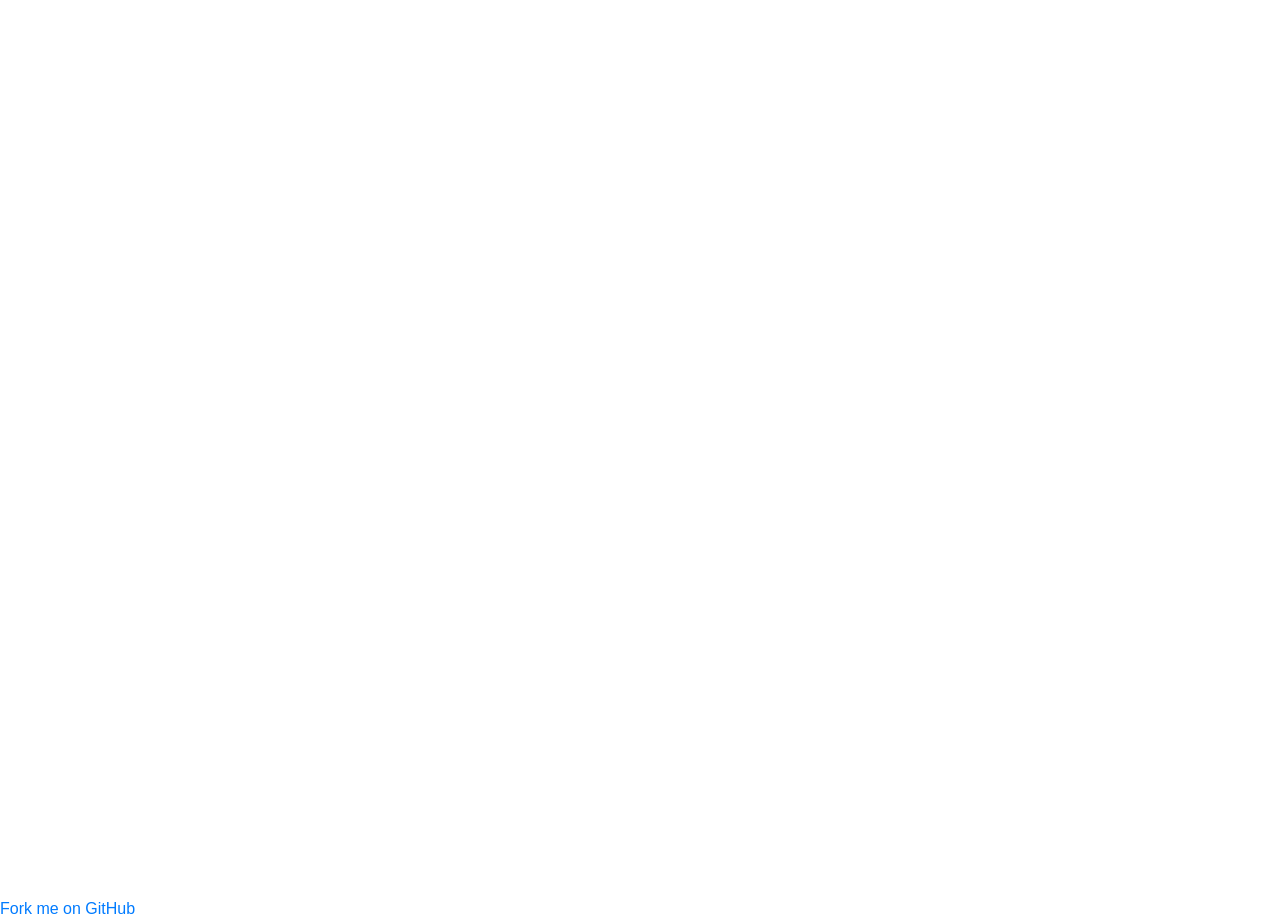
==== index.html @ 6686f730 "Deploying to gh-pages from @ Ndownhuie/pole-map@9843c98b1edf92468446131fe657146575ed63d9 🚀" ====
<!doctype html><html lang="ja"><head><style>:root{--primary-color:#d2691e;--background-image:url(https://geoloniamaps.github.io/pwamap/geolonia_bgimage_1920_1080.png)}</style><meta charset="utf-8"><link href="./style.css" rel="stylesheet"><link href="https://fonts.googleapis.com/earlyaccess/nicomoji.css" rel="stylesheet"><link rel="stylesheet" href="https://cdnjs.cloudflare.com/ajax/libs/github-fork-ribbon-css/0.2.3/gh-fork-ribbon.min.css"><meta name="viewport" content="width=device-width,initial-scale=1,user-scalable=no,maximum-scale=1,viewport-fit=cover,minimal-ui,height=device-height"><meta name="theme-color" content="#FFFFFF"><meta name="description" content="Geolonia PWAマップ"><meta name="apple-mobile-web-app-title" content="Geolonia PWAマップ"><meta name="twitter:card" content="summary_large_image"><meta property="og:url" content="%REACT_APP_HOMEPAGE_URL%"><meta property="og:title" content="Geolonia PWAマップ"><meta property="og:image" content="%REACT_APP_HOMEPAGE_URL%apple-splash-1136-640.jpg"><meta property="og:type" content="website"><link rel="manifest" href="./manifest.json"><title>Geolonia PWAマップ</title><link rel="icon" type="image/png" sizes="196x196" href="favicon-196.png"><link rel="apple-touch-icon" href="apple-icon-180.png"><meta name="apple-mobile-web-app-capable" content="yes"><link rel="apple-touch-startup-image" href="apple-splash-2048-2732.jpg" media="(device-width: 1024px) and (device-height: 1366px) and (-webkit-device-pixel-ratio: 2) and (orientation: portrait)"><link rel="apple-touch-startup-image" href="apple-splash-2732-2048.jpg" media="(device-width: 1024px) and (device-height: 1366px) and (-webkit-device-pixel-ratio: 2) and (orientation: landscape)"><link rel="apple-touch-startup-image" href="apple-splash-1668-2388.jpg" media="(device-width: 834px) and (device-height: 1194px) and (-webkit-device-pixel-ratio: 2) and (orientation: portrait)"><link rel="apple-touch-startup-image" href="apple-splash-2388-1668.jpg" media="(device-width: 834px) and (device-height: 1194px) and (-webkit-device-pixel-ratio: 2) and (orientation: landscape)"><link rel="apple-touch-startup-image" href="apple-splash-1536-2048.jpg" media="(device-width: 768px) and (device-height: 1024px) and (-webkit-device-pixel-ratio: 2) and (orientation: portrait)"><link rel="apple-touch-startup-image" href="apple-splash-2048-1536.jpg" media="(device-width: 768px) and (device-height: 1024px) and (-webkit-device-pixel-ratio: 2) and (orientation: landscape)"><link rel="apple-touch-startup-image" href="apple-splash-1668-2224.jpg" media="(device-width: 834px) and (device-height: 1112px) and (-webkit-device-pixel-ratio: 2) and (orientation: portrait)"><link rel="apple-touch-startup-image" href="apple-splash-2224-1668.jpg" media="(device-width: 834px) and (device-height: 1112px) and (-webkit-device-pixel-ratio: 2) and (orientation: landscape)"><link rel="apple-touch-startup-image" href="apple-splash-1620-2160.jpg" media="(device-width: 810px) and (device-height: 1080px) and (-webkit-device-pixel-ratio: 2) and (orientation: portrait)"><link rel="apple-touch-startup-image" href="apple-splash-2160-1620.jpg" media="(device-width: 810px) and (device-height: 1080px) and (-webkit-device-pixel-ratio: 2) and (orientation: landscape)"><link rel="apple-touch-startup-image" href="apple-splash-1284-2778.jpg" media="(device-width: 428px) and (device-height: 926px) and (-webkit-device-pixel-ratio: 3) and (orientation: portrait)"><link rel="apple-touch-startup-image" href="apple-splash-2778-1284.jpg" media="(device-width: 428px) and (device-height: 926px) and (-webkit-device-pixel-ratio: 3) and (orientation: landscape)"><link rel="apple-touch-startup-image" href="apple-splash-1170-2532.jpg" media="(device-width: 390px) and (device-height: 844px) and (-webkit-device-pixel-ratio: 3) and (orientation: portrait)"><link rel="apple-touch-startup-image" href="apple-splash-2532-1170.jpg" media="(device-width: 390px) and (device-height: 844px) and (-webkit-device-pixel-ratio: 3) and (orientation: landscape)"><link rel="apple-touch-startup-image" href="apple-splash-1125-2436.jpg" media="(device-width: 375px) and (device-height: 812px) and (-webkit-device-pixel-ratio: 3) and (orientation: portrait)"><link rel="apple-touch-startup-image" href="apple-splash-2436-1125.jpg" media="(device-width: 375px) and (device-height: 812px) and (-webkit-device-pixel-ratio: 3) and (orientation: landscape)"><link rel="apple-touch-startup-image" href="apple-splash-1242-2688.jpg" media="(device-width: 414px) and (device-height: 896px) and (-webkit-device-pixel-ratio: 3) and (orientation: portrait)"><link rel="apple-touch-startup-image" href="apple-splash-2688-1242.jpg" media="(device-width: 414px) and (device-height: 896px) and (-webkit-device-pixel-ratio: 3) and (orientation: landscape)"><link rel="apple-touch-startup-image" href="apple-splash-828-1792.jpg" media="(device-width: 414px) and (device-height: 896px) and (-webkit-device-pixel-ratio: 2) and (orientation: portrait)"><link rel="apple-touch-startup-image" href="apple-splash-1792-828.jpg" media="(device-width: 414px) and (device-height: 896px) and (-webkit-device-pixel-ratio: 2) and (orientation: landscape)"><link rel="apple-touch-startup-image" href="apple-splash-1242-2208.jpg" media="(device-width: 414px) and (device-height: 736px) and (-webkit-device-pixel-ratio: 3) and (orientation: portrait)"><link rel="apple-touch-startup-image" href="apple-splash-2208-1242.jpg" media="(device-width: 414px) and (device-height: 736px) and (-webkit-device-pixel-ratio: 3) and (orientation: landscape)"><link rel="apple-touch-startup-image" href="apple-splash-750-1334.jpg" media="(device-width: 375px) and (device-height: 667px) and (-webkit-device-pixel-ratio: 2) and (orientation: portrait)"><link rel="apple-touch-startup-image" href="apple-splash-1334-750.jpg" media="(device-width: 375px) and (device-height: 667px) and (-webkit-device-pixel-ratio: 2) and (orientation: landscape)"><link rel="apple-touch-startup-image" href="apple-splash-640-1136.jpg" media="(device-width: 320px) and (device-height: 568px) and (-webkit-device-pixel-ratio: 2) and (orientation: portrait)"><link rel="apple-touch-startup-image" href="apple-splash-1136-640.jpg" media="(device-width: 320px) and (device-height: 568px) and (-webkit-device-pixel-ratio: 2) and (orientation: landscape)"><script defer="defer" src="./static/js/main.e560c4d4.js"></script><link href="./static/css/main.648f2975.css" rel="stylesheet"></head><body><noscript>You need to enable JavaScript to run this app.</noscript><div id="root"><div class="loader"><img src="./manifest-icon-512.maskable.png" alt=""><br>Geolonia PWAマップ</div></div><a class="github-fork-ribbon" href="https://github.com/geoloniamaps/pwamap/" data-ribbon="Fork me on GitHub" title="Fork me on GitHub">Fork me on GitHub</a><script type="text/javascript" src="https://cdn.geolonia.com/v1/embed?geolonia-api-key=YOUR-API-KEY"></script></body></html>
---- style.css ----
html, body, #root
{
  width: 100%;
  height: 100%;
  -webkit-text-size-adjust: none;
}

#root
{
  display: flex;
  flex-direction: column;
  justify-content: center;
  align-items: center;
  background: none;
}

#root > .loader
{
  width: 192px;
  font-size: 32px;
  text-align: center;
}

img
{
  max-width: 100%;
}

@media only screen and (max-width: 960px) {
  .github-fork-ribbon
  {
    display: none;
  }

  #root
  {
    background: none !important;
  }
}
---- static/css/main.648f2975.css ----
a{color:#007bff;text-decoration:none}.app-body{height:calc(100% - 50px - env(safe-area-inset-bottom))}@supports(-ms-ime-align:auto){.app-body{height:calc(100% - 50px)}}@media (-ms-high-contrast:none),screen and (-ms-high-contrast:active){.app-body{height:calc(100% - 50px)}}.app-footer{background-color:#fff;border-top:1px solid #ccc;bottom:0;height:50px;padding-bottom:env(safe-area-inset-bottom);position:absolute;width:100%;z-index:9999}.links{margin:24px 0}.links .link{display:inline;margin:0 16px 0 0}.shop-single{background-color:#fff;bottom:0;height:100%;left:0;margin:auto;position:absolute;right:0;top:0;z-index:10}.shop-single .container{-ms-overflow-style:none;box-sizing:border-box;height:100%;overflow:scroll;padding:16px 16px 120px;scrollbar-width:none}.shop-single .container::-webkit-scrollbar{display:none}.shop-single h2{font-size:1.4rem;word-break:break-all}.shop-single sup{border-radius:6px;font-size:.6rem;font-weight:400;padding:3px;white-space:nowrap}.shop-single sup.category{background-color:#f5b041;color:#fff}.shop-single sup+sup{margin-left:.5em}.shop-single .head{background-color:var(--primary-color);box-sizing:border-box;height:44px;padding:0 16px;text-align:right}.shop-single .head button{background-color:#0000;border:none;color:#fff;font-size:1rem;height:44px;margin:0;padding:0 0 0 18px;position:relative}.shop-single .head button svg{left:0;position:absolute;top:50%;transform:translateY(-50%)}.shop-single .category,.shop-single .distance{border-radius:4px;color:#fff;font-size:.8rem;padding:4px}.shop-single .category{background-color:#f5b041}.shop-single .category:hover{opacity:.8}.shop-single .distance{background-color:#41b0f5}.shop-single .distance:hover{opacity:.8}.shop-link{background-color:#0000;border:none;color:#555;display:block;left:0;padding:0;text-align:left;top:0;width:100%}.shop-link .tag-box{max-width:100%}.shop-link .tag-box>span{display:inline-block}.shop-link .right{cursor:pointer;position:absolute;right:0;top:50%;transform:translateY(-50%)}.shop-link h2{cursor:pointer;font-size:1.4rem;margin-bottom:0}.shop-link .category,.shop-link .distance{border-radius:4px;color:#fff;font-size:.8rem;padding:4px}.shop-link .category{background-color:#f5b041}.shop-link .category:hover{opacity:.8}.shop-link .distance{background-color:#41b0f5;margin-right:10px}.shop-link .distance:hover{opacity:.8}.shop-link img{cursor:pointer;height:150px;object-fit:cover;width:100%}.shop-list{box-sizing:border-box;color:#555;height:100%;overflow:auto}.shop-list .shop{border-bottom:1px solid #eee;font-size:12px;padding:16px;position:relative}.shop-list tr{background-color:#0000!important}.shop-list .shop:nth-child(2n){background-color:#f7f7f7}.shop-list .shop-list-category{display:flex;font-size:18px;margin:20px 10px}.about-us{-ms-overflow-style:none;box-sizing:border-box;height:100%;overflow:scroll;padding:24px;scrollbar-width:none;width:100%}.about-us::-webkit-scrollbar{display:none}.about-us .container{margin:0;padding:0 0 50px}.about-us .container a{word-break:break-all}.about-us .branding{margin-bottom:40px}.about-us .branding .logo{font-size:28px}.about-us p{font-size:1rem;margin-bottom:1rem}.about-us h2{font-size:1.4rem;margin-bottom:1rem}.about-us .goto-form button{background-color:#007bff;border:2px solid #0000;border-radius:100%;bottom:calc(32px + env(safe-area-inset-bottom));box-sizing:border-box;cursor:pointer;display:block;left:50%;padding:8px;position:absolute;transform:translateX(-50%);-webkit-transform:translateX(-50%);-ms-transform:translateX(-50%);z-index:99999}.about-us .goto-form button svg{display:block;height:24px;width:24px}@supports(-ms-ime-align:auto){.goto-form button{bottom:32px}}@media (-ms-high-contrast:none),screen and (-ms-high-contrast:active){.goto-form button{bottom:32px}}.category{-ms-overflow-style:none;box-sizing:border-box;height:100%;overflow:scroll;scrollbar-width:none;width:100%}.category::-webkit-scrollbar{display:none}.category .container{margin:0;padding:24px 24px 50px}.category p{font-size:1rem;margin-bottom:1rem}.category .category-item{display:flex;flex-direction:column;margin:15px 10px}.category .category-item>label{margin-bottom:5px}.head{background-color:var(--primary-color);height:44px;padding:0 16px;text-align:right}.head,.images{box-sizing:border-box}.images{-ms-overflow-style:none;height:100%;overflow:scroll;scrollbar-width:none;width:100%}.images::-webkit-scrollbar{display:none}.images .container{-ms-overflow-style:none;margin:0;overflow:scroll;padding:10px 10px 50px;scrollbar-width:none}.images .container::-webkit-scrollbar{display:none}.images .container img{background-color:#fff}.images .container #mui-image-list{-ms-overflow-style:none;scrollbar-width:none}.images .container #mui-image-list::-webkit-scrollbar{display:none}.images .container #mui-image-list .mui-image-list-item{overflow:hidden}.tabbar{align-items:center;display:flex;flex-direction:column;height:100%;justify-content:center;padding-right:18px}.tabbar ul{display:flex;list-style-type:none;margin:0;padding:0;width:100%}.tabbar ul li{text-align:center;width:20%}.tabbar ul a{color:#999;text-decoration:none}.tabbar ul a .icon{line-height:20px}.tabbar ul a .text{font-size:10px}.about .qrcode{background-color:#fff;margin:40px 0;padding:5px 5px 0}.about .description{max-width:250px;text-shadow:1px 2px 3px #303030;word-break:break-all}.share ul{list-style-type:none;margin:0;padding:0}.share ul li{display:inline;margin:4px}.outer-container{align-items:center;display:flex;flex-direction:column;height:100%;justify-content:center;width:100%}.inner-container{height:673px;max-height:90%;padding:0;position:relative;width:720px}.app{background-color:#fff;border:3px solid #555;border-radius:20px;overflow:hidden;width:381px;z-index:2}.about,.app{height:100%;left:0;position:absolute;top:0}.about{align-items:center;box-sizing:border-box;color:#fff;display:flex;flex-direction:column;justify-content:center;padding-left:415px;text-align:center;width:100%}@media only screen and (max-width:960px){.inner-container{max-height:100%;padding:0;position:relative}.app,.inner-container{height:100%;width:100%}.app{border:none;border-radius:0;bottom:0;left:0;margin:0;position:absolute;right:0;top:0}.about,.github-fork-ribbon{display:none}}*{font-family:Hiragino Kaku Gothic Pro,ヒラギノ角ゴ Pro W3,メイリオ,Meiryo,ＭＳ Ｐゴシック,sans-serif;font-size:16px;margin:0;padding:0}.small{font-size:.8rem}.nowrap{margin-bottom:5px;margin-right:8px;white-space:nowrap}img{height:auto;max-width:100%}#root,body,html{height:100%;width:100%}body{overflow:hidden;position:fixed}#root{background:var(--background-image);background-size:cover}.branding{text-align:center}.branding .logo{font-family:Noto Sans JP,sans-serif;font-size:72px;line-height:.9;margin:auto;max-width:280px;text-shadow:1px 2px 3px gray}.branding .link{font-size:1.2rem}.branding .image{display:block;height:auto;margin:auto auto 20px;width:70%}
/*# sourceMappingURL=main.648f2975.css.map*/
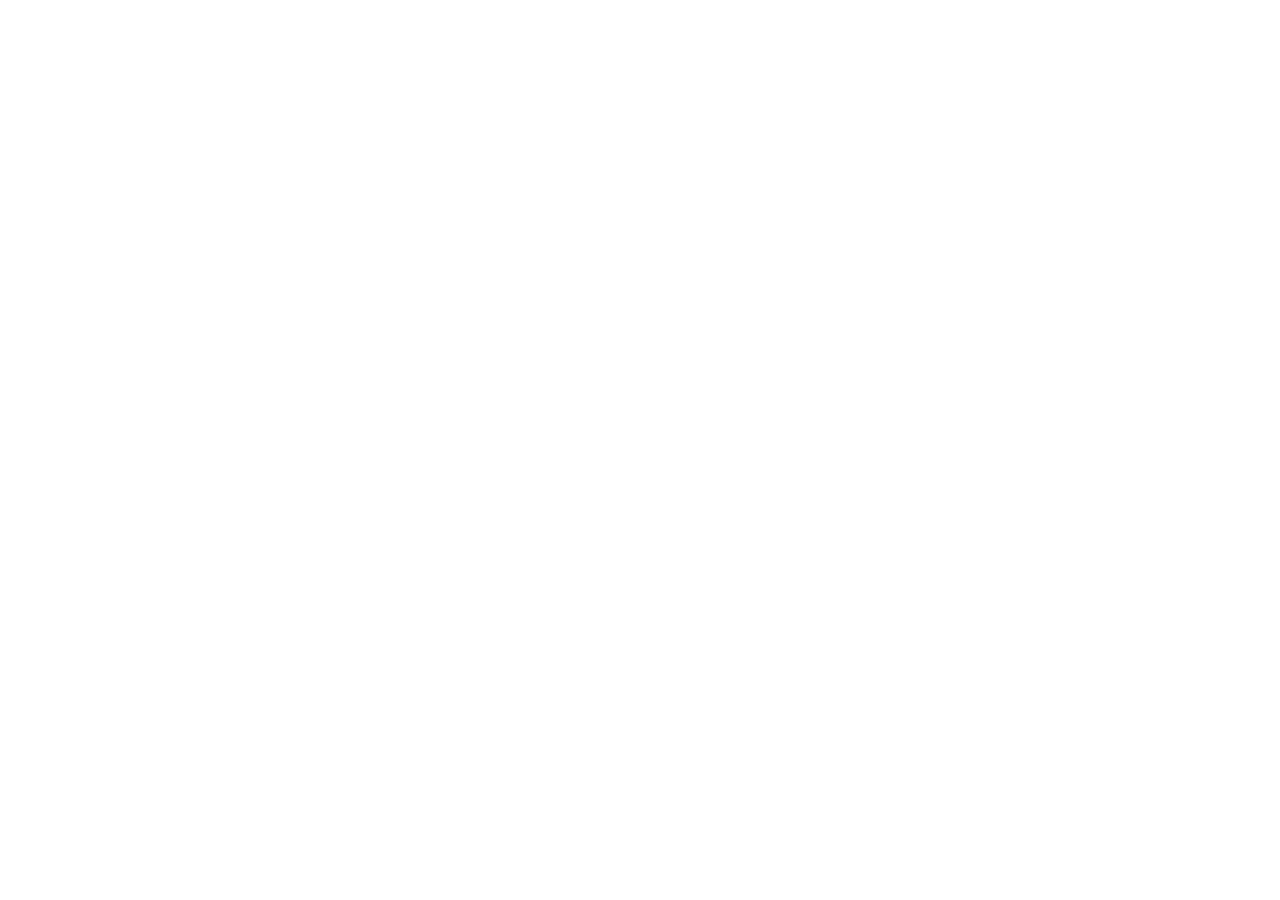
==== commit 58d6a5aa: "Deploying to gh-pages from @ Ndownhuie/pole-map@3f4e8f424d5979f26daa936ea499936c3073de99 🚀" ====
--- a/index.html
+++ b/index.html
@@ -1 +1 @@
-<!doctype html><html lang="ja"><head><style>:root{--primary-color:#d2691e;--background-image:url(https://geoloniamaps.github.io/pwamap/geolonia_bgimage_1920_1080.png)}</style><meta charset="utf-8"><link href="./style.css" rel="stylesheet"><link href="https://fonts.googleapis.com/earlyaccess/nicomoji.css" rel="stylesheet"><link rel="stylesheet" href="https://cdnjs.cloudflare.com/ajax/libs/github-fork-ribbon-css/0.2.3/gh-fork-ribbon.min.css"><meta name="viewport" content="width=device-width,initial-scale=1,user-scalable=no,maximum-scale=1,viewport-fit=cover,minimal-ui,height=device-height"><meta name="theme-color" content="#FFFFFF"><meta name="description" content="Geolonia PWAマップ"><meta name="apple-mobile-web-app-title" content="Geolonia PWAマップ"><meta name="twitter:card" content="summary_large_image"><meta property="og:url" content="%REACT_APP_HOMEPAGE_URL%"><meta property="og:title" content="Geolonia PWAマップ"><meta property="og:image" content="%REACT_APP_HOMEPAGE_URL%apple-splash-1136-640.jpg"><meta property="og:type" content="website"><link rel="manifest" href="./manifest.json"><title>Geolonia PWAマップ</title><link rel="icon" type="image/png" sizes="196x196" href="favicon-196.png"><link rel="apple-touch-icon" href="apple-icon-180.png"><meta name="apple-mobile-web-app-capable" content="yes"><link rel="apple-touch-startup-image" href="apple-splash-2048-2732.jpg" media="(device-width: 1024px) and (device-height: 1366px) and (-webkit-device-pixel-ratio: 2) and (orientation: portrait)"><link rel="apple-touch-startup-image" href="apple-splash-2732-2048.jpg" media="(device-width: 1024px) and (device-height: 1366px) and (-webkit-device-pixel-ratio: 2) and (orientation: landscape)"><link rel="apple-touch-startup-image" href="apple-splash-1668-2388.jpg" media="(device-width: 834px) and (device-height: 1194px) and (-webkit-device-pixel-ratio: 2) and (orientation: portrait)"><link rel="apple-touch-startup-image" href="apple-splash-2388-1668.jpg" media="(device-width: 834px) and (device-height: 1194px) and (-webkit-device-pixel-ratio: 2) and (orientation: landscape)"><link rel="apple-touch-startup-image" href="apple-splash-1536-2048.jpg" media="(device-width: 768px) and (device-height: 1024px) and (-webkit-device-pixel-ratio: 2) and (orientation: portrait)"><link rel="apple-touch-startup-image" href="apple-splash-2048-1536.jpg" media="(device-width: 768px) and (device-height: 1024px) and (-webkit-device-pixel-ratio: 2) and (orientation: landscape)"><link rel="apple-touch-startup-image" href="apple-splash-1668-2224.jpg" media="(device-width: 834px) and (device-height: 1112px) and (-webkit-device-pixel-ratio: 2) and (orientation: portrait)"><link rel="apple-touch-startup-image" href="apple-splash-2224-1668.jpg" media="(device-width: 834px) and (device-height: 1112px) and (-webkit-device-pixel-ratio: 2) and (orientation: landscape)"><link rel="apple-touch-startup-image" href="apple-splash-1620-2160.jpg" media="(device-width: 810px) and (device-height: 1080px) and (-webkit-device-pixel-ratio: 2) and (orientation: portrait)"><link rel="apple-touch-startup-image" href="apple-splash-2160-1620.jpg" media="(device-width: 810px) and (device-height: 1080px) and (-webkit-device-pixel-ratio: 2) and (orientation: landscape)"><link rel="apple-touch-startup-image" href="apple-splash-1284-2778.jpg" media="(device-width: 428px) and (device-height: 926px) and (-webkit-device-pixel-ratio: 3) and (orientation: portrait)"><link rel="apple-touch-startup-image" href="apple-splash-2778-1284.jpg" media="(device-width: 428px) and (device-height: 926px) and (-webkit-device-pixel-ratio: 3) and (orientation: landscape)"><link rel="apple-touch-startup-image" href="apple-splash-1170-2532.jpg" media="(device-width: 390px) and (device-height: 844px) and (-webkit-device-pixel-ratio: 3) and (orientation: portrait)"><link rel="apple-touch-startup-image" href="apple-splash-2532-1170.jpg" media="(device-width: 390px) and (device-height: 844px) and (-webkit-device-pixel-ratio: 3) and (orientation: landscape)"><link rel="apple-touch-startup-image" href="apple-splash-1125-2436.jpg" media="(device-width: 375px) and (device-height: 812px) and (-webkit-device-pixel-ratio: 3) and (orientation: portrait)"><link rel="apple-touch-startup-image" href="apple-splash-2436-1125.jpg" media="(device-width: 375px) and (device-height: 812px) and (-webkit-device-pixel-ratio: 3) and (orientation: landscape)"><link rel="apple-touch-startup-image" href="apple-splash-1242-2688.jpg" media="(device-width: 414px) and (device-height: 896px) and (-webkit-device-pixel-ratio: 3) and (orientation: portrait)"><link rel="apple-touch-startup-image" href="apple-splash-2688-1242.jpg" media="(device-width: 414px) and (device-height: 896px) and (-webkit-device-pixel-ratio: 3) and (orientation: landscape)"><link rel="apple-touch-startup-image" href="apple-splash-828-1792.jpg" media="(device-width: 414px) and (device-height: 896px) and (-webkit-device-pixel-ratio: 2) and (orientation: portrait)"><link rel="apple-touch-startup-image" href="apple-splash-1792-828.jpg" media="(device-width: 414px) and (device-height: 896px) and (-webkit-device-pixel-ratio: 2) and (orientation: landscape)"><link rel="apple-touch-startup-image" href="apple-splash-1242-2208.jpg" media="(device-width: 414px) and (device-height: 736px) and (-webkit-device-pixel-ratio: 3) and (orientation: portrait)"><link rel="apple-touch-startup-image" href="apple-splash-2208-1242.jpg" media="(device-width: 414px) and (device-height: 736px) and (-webkit-device-pixel-ratio: 3) and (orientation: landscape)"><link rel="apple-touch-startup-image" href="apple-splash-750-1334.jpg" media="(device-width: 375px) and (device-height: 667px) and (-webkit-device-pixel-ratio: 2) and (orientation: portrait)"><link rel="apple-touch-startup-image" href="apple-splash-1334-750.jpg" media="(device-width: 375px) and (device-height: 667px) and (-webkit-device-pixel-ratio: 2) and (orientation: landscape)"><link rel="apple-touch-startup-image" href="apple-splash-640-1136.jpg" media="(device-width: 320px) and (device-height: 568px) and (-webkit-device-pixel-ratio: 2) and (orientation: portrait)"><link rel="apple-touch-startup-image" href="apple-splash-1136-640.jpg" media="(device-width: 320px) and (device-height: 568px) and (-webkit-device-pixel-ratio: 2) and (orientation: landscape)"><script defer="defer" src="./static/js/main.e560c4d4.js"></script><link href="./static/css/main.648f2975.css" rel="stylesheet"></head><body><noscript>You need to enable JavaScript to run this app.</noscript><div id="root"><div class="loader"><img src="./manifest-icon-512.maskable.png" alt=""><br>Geolonia PWAマップ</div></div><a class="github-fork-ribbon" href="https://github.com/geoloniamaps/pwamap/" data-ribbon="Fork me on GitHub" title="Fork me on GitHub">Fork me on GitHub</a><script type="text/javascript" src="https://cdn.geolonia.com/v1/embed?geolonia-api-key=YOUR-API-KEY"></script></body></html>+<!doctype html><html lang="ja"><head><style>:root{--primary-color:#d2691e;--background-image:url(%REACT_APP_BACKGROUND_IMAGE_URL%)}</style><meta charset="utf-8"><link href="./style.css" rel="stylesheet"><link href="https://fonts.googleapis.com/earlyaccess/nicomoji.css" rel="stylesheet"><link rel="stylesheet" href="https://cdnjs.cloudflare.com/ajax/libs/github-fork-ribbon-css/0.2.3/gh-fork-ribbon.min.css"><meta name="viewport" content="width=device-width,initial-scale=1,user-scalable=no,maximum-scale=1,viewport-fit=cover,minimal-ui,height=device-height"><meta name="theme-color" content="#FFFFFF"><meta name="robots" content="noindex, nofollow"><meta name="description" content="電柱 map"><meta name="apple-mobile-web-app-title" content="電柱 map"><meta name="twitter:card" content="summary_large_image"><meta property="og:url" content="%REACT_APP_HOMEPAGE_URL%"><meta property="og:title" content="電柱 map"><meta property="og:image" content="%REACT_APP_HOMEPAGE_URL%apple-splash-1136-640.jpg"><meta property="og:type" content="website"><link rel="manifest" href="./manifest.json"><title>電柱 map</title><link rel="icon" type="image/png" sizes="196x196" href="favicon-196.png"><link rel="apple-touch-icon" href="apple-icon-180.png"><meta name="apple-mobile-web-app-capable" content="yes"><link rel="apple-touch-startup-image" href="apple-splash-2048-2732.jpg" media="(device-width: 1024px) and (device-height: 1366px) and (-webkit-device-pixel-ratio: 2) and (orientation: portrait)"><link rel="apple-touch-startup-image" href="apple-splash-2732-2048.jpg" media="(device-width: 1024px) and (device-height: 1366px) and (-webkit-device-pixel-ratio: 2) and (orientation: landscape)"><link rel="apple-touch-startup-image" href="apple-splash-1668-2388.jpg" media="(device-width: 834px) and (device-height: 1194px) and (-webkit-device-pixel-ratio: 2) and (orientation: portrait)"><link rel="apple-touch-startup-image" href="apple-splash-2388-1668.jpg" media="(device-width: 834px) and (device-height: 1194px) and (-webkit-device-pixel-ratio: 2) and (orientation: landscape)"><link rel="apple-touch-startup-image" href="apple-splash-1536-2048.jpg" media="(device-width: 768px) and (device-height: 1024px) and (-webkit-device-pixel-ratio: 2) and (orientation: portrait)"><link rel="apple-touch-startup-image" href="apple-splash-2048-1536.jpg" media="(device-width: 768px) and (device-height: 1024px) and (-webkit-device-pixel-ratio: 2) and (orientation: landscape)"><link rel="apple-touch-startup-image" href="apple-splash-1668-2224.jpg" media="(device-width: 834px) and (device-height: 1112px) and (-webkit-device-pixel-ratio: 2) and (orientation: portrait)"><link rel="apple-touch-startup-image" href="apple-splash-2224-1668.jpg" media="(device-width: 834px) and (device-height: 1112px) and (-webkit-device-pixel-ratio: 2) and (orientation: landscape)"><link rel="apple-touch-startup-image" href="apple-splash-1620-2160.jpg" media="(device-width: 810px) and (device-height: 1080px) and (-webkit-device-pixel-ratio: 2) and (orientation: portrait)"><link rel="apple-touch-startup-image" href="apple-splash-2160-1620.jpg" media="(device-width: 810px) and (device-height: 1080px) and (-webkit-device-pixel-ratio: 2) and (orientation: landscape)"><link rel="apple-touch-startup-image" href="apple-splash-1284-2778.jpg" media="(device-width: 428px) and (device-height: 926px) and (-webkit-device-pixel-ratio: 3) and (orientation: portrait)"><link rel="apple-touch-startup-image" href="apple-splash-2778-1284.jpg" media="(device-width: 428px) and (device-height: 926px) and (-webkit-device-pixel-ratio: 3) and (orientation: landscape)"><link rel="apple-touch-startup-image" href="apple-splash-1170-2532.jpg" media="(device-width: 390px) and (device-height: 844px) and (-webkit-device-pixel-ratio: 3) and (orientation: portrait)"><link rel="apple-touch-startup-image" href="apple-splash-2532-1170.jpg" media="(device-width: 390px) and (device-height: 844px) and (-webkit-device-pixel-ratio: 3) and (orientation: landscape)"><link rel="apple-touch-startup-image" href="apple-splash-1125-2436.jpg" media="(device-width: 375px) and (device-height: 812px) and (-webkit-device-pixel-ratio: 3) and (orientation: portrait)"><link rel="apple-touch-startup-image" href="apple-splash-2436-1125.jpg" media="(device-width: 375px) and (device-height: 812px) and (-webkit-device-pixel-ratio: 3) and (orientation: landscape)"><link rel="apple-touch-startup-image" href="apple-splash-1242-2688.jpg" media="(device-width: 414px) and (device-height: 896px) and (-webkit-device-pixel-ratio: 3) and (orientation: portrait)"><link rel="apple-touch-startup-image" href="apple-splash-2688-1242.jpg" media="(device-width: 414px) and (device-height: 896px) and (-webkit-device-pixel-ratio: 3) and (orientation: landscape)"><link rel="apple-touch-startup-image" href="apple-splash-828-1792.jpg" media="(device-width: 414px) and (device-height: 896px) and (-webkit-device-pixel-ratio: 2) and (orientation: portrait)"><link rel="apple-touch-startup-image" href="apple-splash-1792-828.jpg" media="(device-width: 414px) and (device-height: 896px) and (-webkit-device-pixel-ratio: 2) and (orientation: landscape)"><link rel="apple-touch-startup-image" href="apple-splash-1242-2208.jpg" media="(device-width: 414px) and (device-height: 736px) and (-webkit-device-pixel-ratio: 3) and (orientation: portrait)"><link rel="apple-touch-startup-image" href="apple-splash-2208-1242.jpg" media="(device-width: 414px) and (device-height: 736px) and (-webkit-device-pixel-ratio: 3) and (orientation: landscape)"><link rel="apple-touch-startup-image" href="apple-splash-750-1334.jpg" media="(device-width: 375px) and (device-height: 667px) and (-webkit-device-pixel-ratio: 2) and (orientation: portrait)"><link rel="apple-touch-startup-image" href="apple-splash-1334-750.jpg" media="(device-width: 375px) and (device-height: 667px) and (-webkit-device-pixel-ratio: 2) and (orientation: landscape)"><link rel="apple-touch-startup-image" href="apple-splash-640-1136.jpg" media="(device-width: 320px) and (device-height: 568px) and (-webkit-device-pixel-ratio: 2) and (orientation: portrait)"><link rel="apple-touch-startup-image" href="apple-splash-1136-640.jpg" media="(device-width: 320px) and (device-height: 568px) and (-webkit-device-pixel-ratio: 2) and (orientation: landscape)"><script defer="defer" src="./static/js/main.93f4c7da.js"></script><link href="./static/css/main.648f2975.css" rel="stylesheet"></head><body><noscript>You need to enable JavaScript to run this app.</noscript><div id="root"></div><script type="text/javascript" src="https://cdn.geolonia.com/v1/embed?geolonia-api-key=YOUR-API-KEY"></script></body></html>
